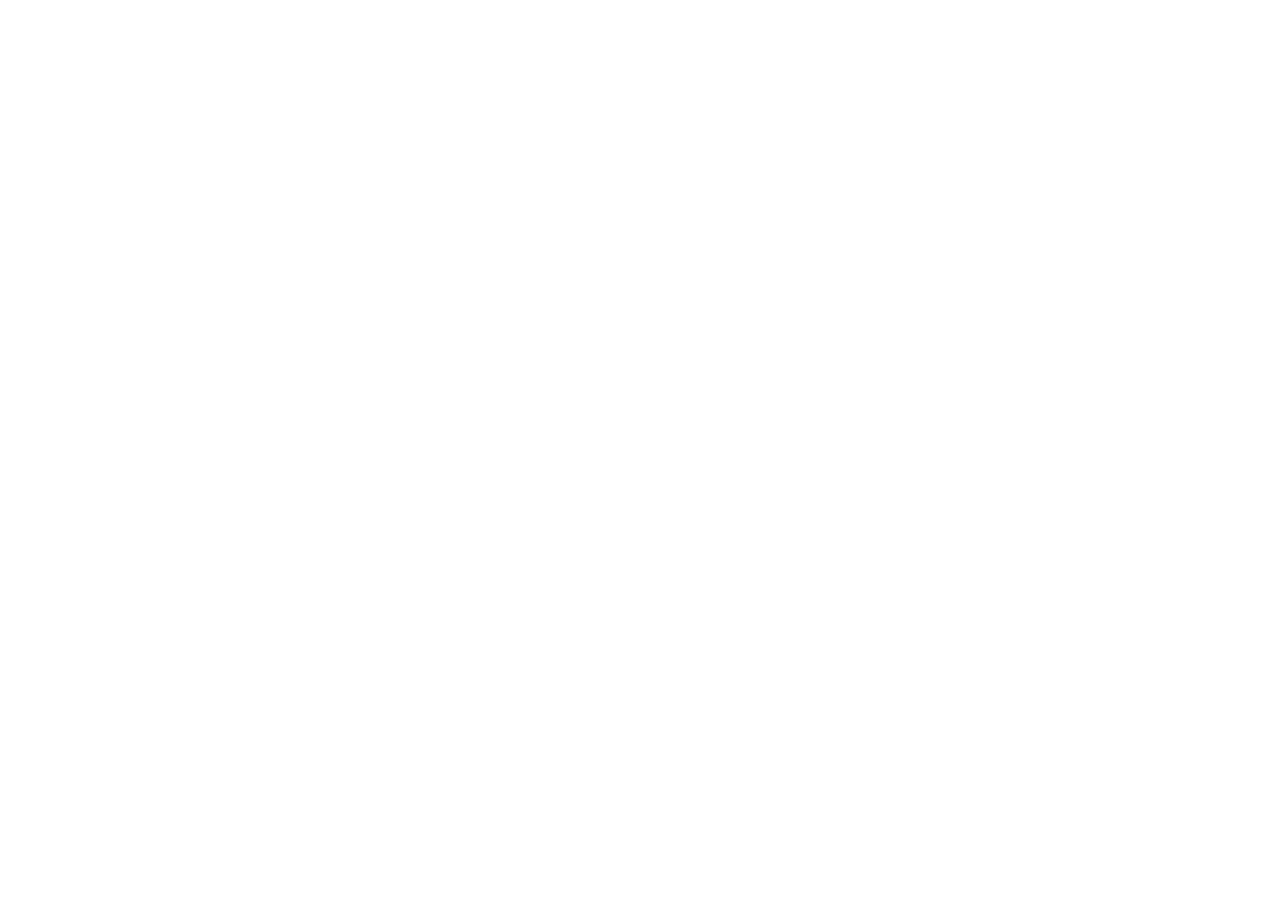
==== learningEvent/index.html @ 9a5c7aca "updated" ====
<!DOCTYPE html>
<html lang="en">
<head>
    <meta charset="UTF-8">
    <meta name="viewport" content="width=device-width, initial-scale=1.0">
    <title>learning Event Handling</title>
</head>
<body>
    
</body>
</html>
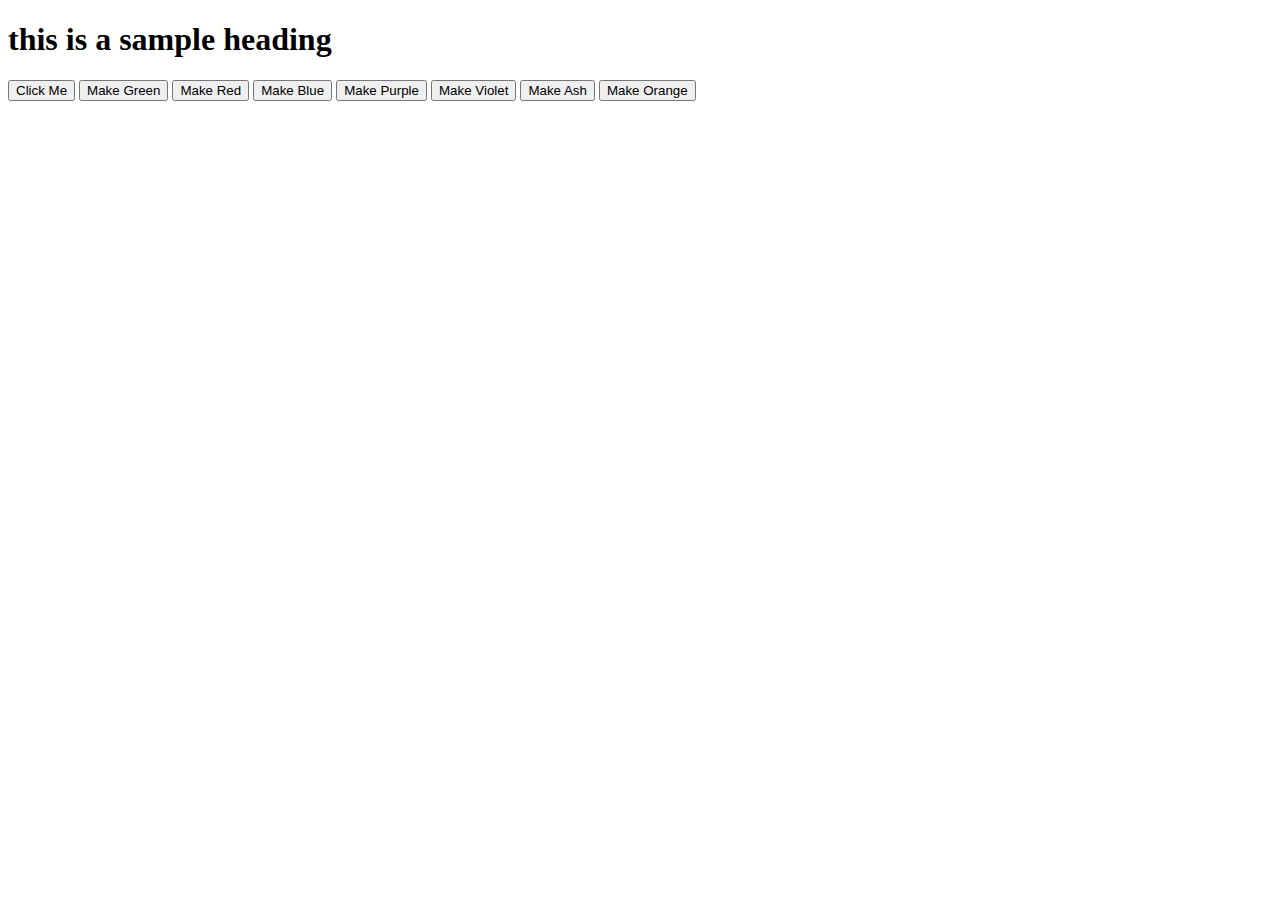
==== commit c658a5ad: "updated" ====
--- a/learningEvent/index.html
+++ b/learningEvent/index.html
@@ -6,6 +6,38 @@
     <title>learning Event Handling</title>
 </head>
 <body>
+
+    <h1>this is a sample heading</h1>
+    <button onclick="console.log('hello there i am clicked');">Click Me</button>
+
+    <!-- 1.  this is one way to make event -->
+    <button onclick="document.body.style.backgroundColor = 'green'">Make Green</button>
+
+    <!-- 2. this is another way to make event / most popular way  -->
+    <button onclick="makeRed()">Make Red</button>
+
+
+
+    <!-- 3. this is the third way -->
+    <button id="make-blue-button">Make Blue</button>
+
+    <!-- 4. this is th 4th way  -->
+    <button id="make-purple-button">Make Purple</button>
+
+    <!-- Option 4 - we will use this -->
+    <button id="make-violet-button">Make Violet</button>
+    <button id="make-ash-button">Make Ash</button>
+
+    <button id="make-orange-button">Make Orange</button>
+
+
+
+    <!-- JS Linking Part -->
+    <script src="scripts/script.js"></script>
+    <script>
+
+       
+    </script>
     
 </body>
 </html>